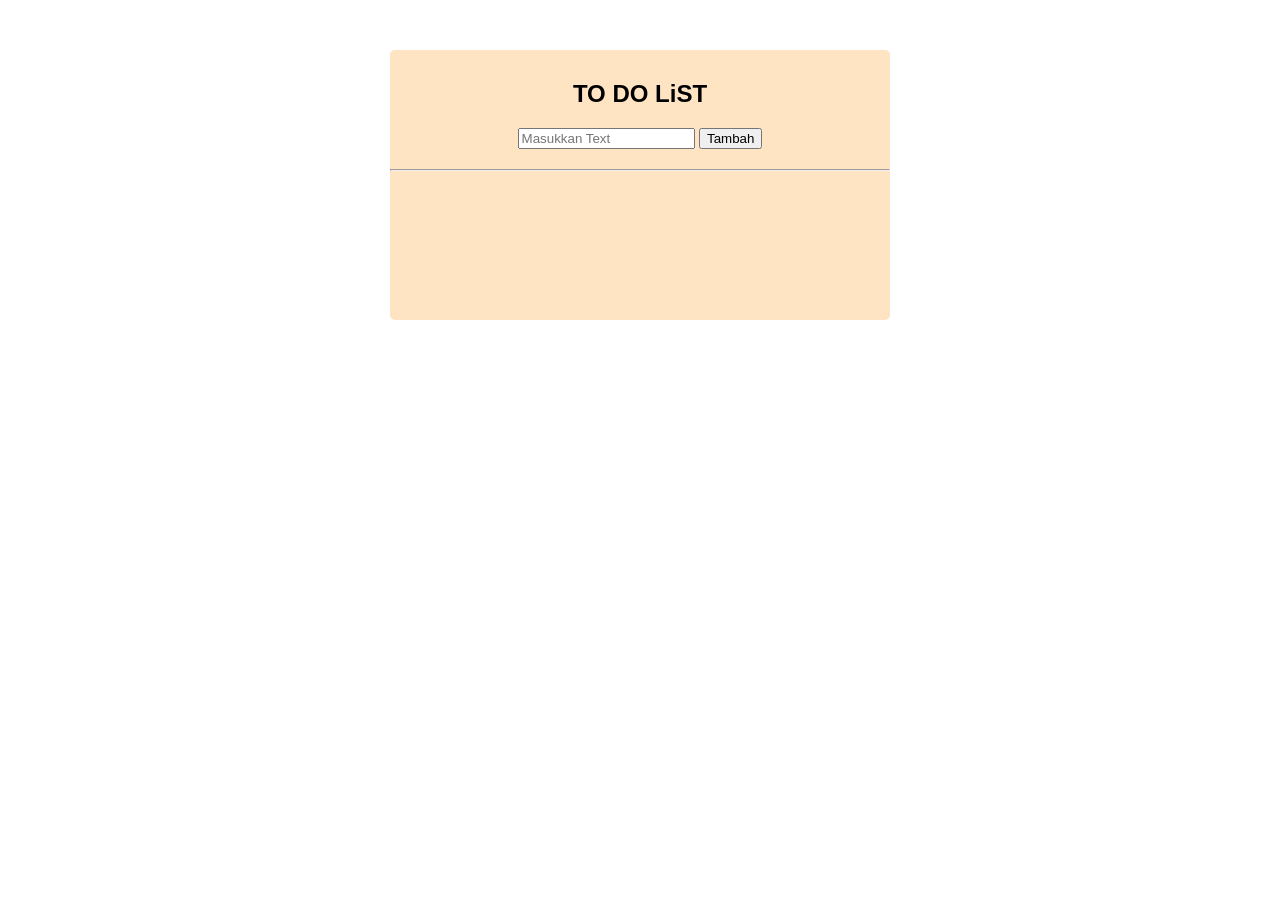
==== index.html @ 7e25e1a2 "Add files via upload" ====
<!DOCTYPE html>
<html lang="en">
<head>
    <meta charset="UTF-8">
    <meta name="viewport" content="width=device-width, initial-scale=1.0">
    <link rel="stylesheet" href="style.css"/>
    <title>TO DO LIST</title>
    <script src="operate.js"></script>
</head>
<body>
    <div class="container">
        <h2>TO DO LiST</h2>
        <input type="text" placeholder="Masukkan Text" onmouseover="refresh()" id="input_text">
        <button onclick="add()">Tambah</button>
        <hr>
        <ul id="task_list">
            <!-- <li class="li-stack">test<button class="button-stack">hapus</button></li> -->
        </ul>
    </div>
     <script src="operate.js"></script>
</body>
</html>
---- style.css ----
body {
    font-family: Arial, Helvetica, sans-serif;
}
.container {
    background-color:bisque;
    border-radius: 5px;
    min-height: 250px;
    max-width: 500px;
    text-align: center;
    margin: auto;
    margin-top: 50px;
    padding-top: 10px;
    padding-bottom: 10px;
}
hr {
    margin: 20px 0px;
}
ul li {
  list-style-type: none;
  font-size: 17px;
  margin: 7px;
  text-align: start;
}
.li-stack {
    background-color: white;
    width: 400px;
    padding: 5px 5px;
    border-radius: 7px;
    display: flex;
    align-items: center;
    justify-content: space-between;
}
.place::placeholder {
    color: red;
}
.button-stack {
   
}
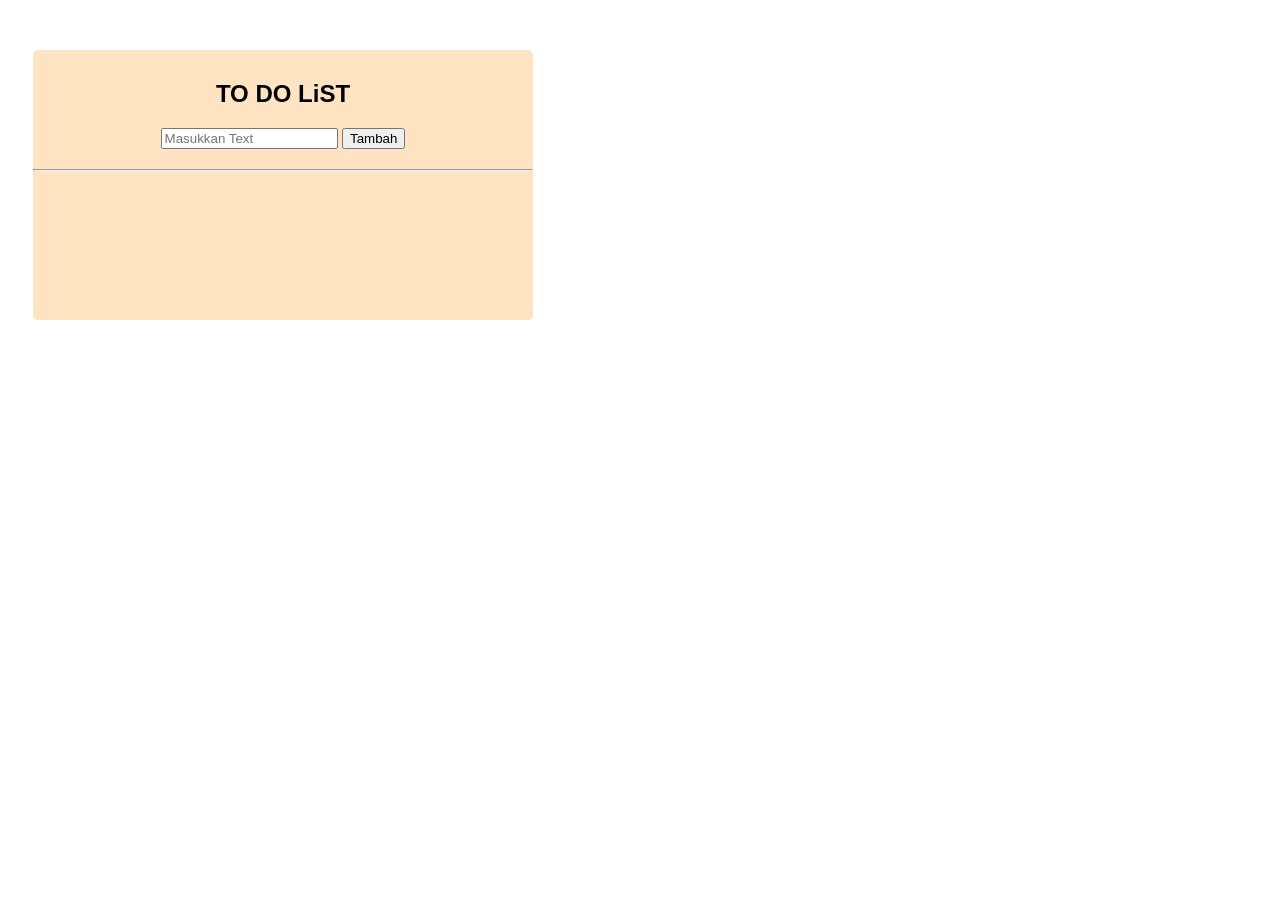
==== commit cc83410a: "Update index.html" ====
--- a/index.html
+++ b/index.html
@@ -4,7 +4,7 @@
     <meta charset="UTF-8">
     <meta name="viewport" content="width=device-width, initial-scale=1.0">
     <link rel="stylesheet" href="style.css"/>
-    <title>TO DO LIST</title>
+    <title>TO DO LIST 📑</title>
     <script src="operate.js"></script>
 </head>
 <body>
@@ -19,4 +19,4 @@
     </div>
      <script src="operate.js"></script>
 </body>
-</html>+</html>
--- a/style.css
+++ b/style.css
@@ -1,4 +1,5 @@
 body {
+    max-width: 550px;
     font-family: Arial, Helvetica, sans-serif;
 }
 .container {
@@ -23,7 +24,7 @@
 }
 .li-stack {
     background-color: white;
-    width: 400px;
+    max-width: 400px;
     padding: 5px 5px;
     border-radius: 7px;
     display: flex;
@@ -35,4 +36,4 @@
 }
 .button-stack {
    
-}+}
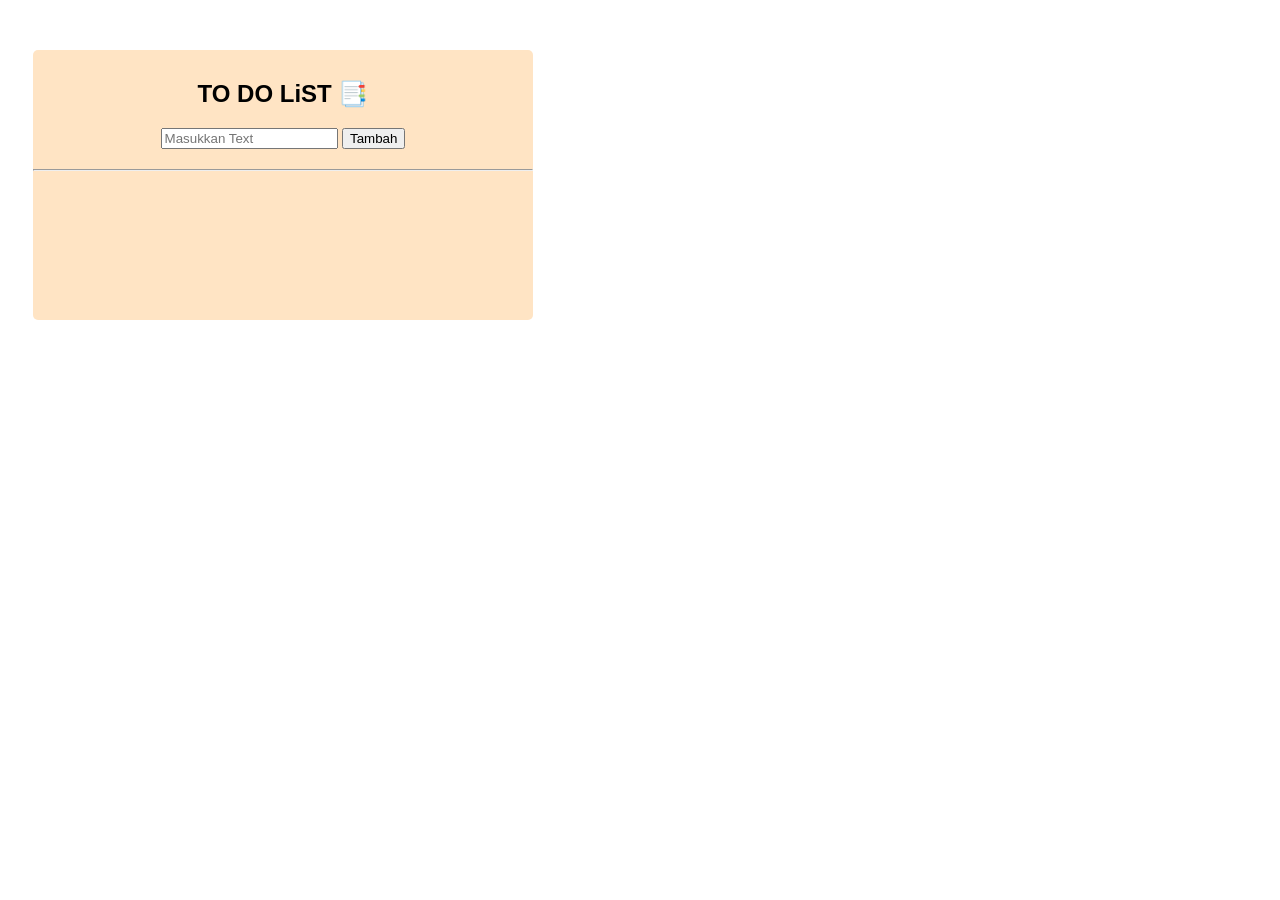
==== commit 91a774b0: "Update index.html" ====
--- a/index.html
+++ b/index.html
@@ -9,7 +9,7 @@
 </head>
 <body>
     <div class="container">
-        <h2>TO DO LiST</h2>
+        <h2>TO DO LiST 📑</h2>
         <input type="text" placeholder="Masukkan Text" onmouseover="refresh()" id="input_text">
         <button onclick="add()">Tambah</button>
         <hr>
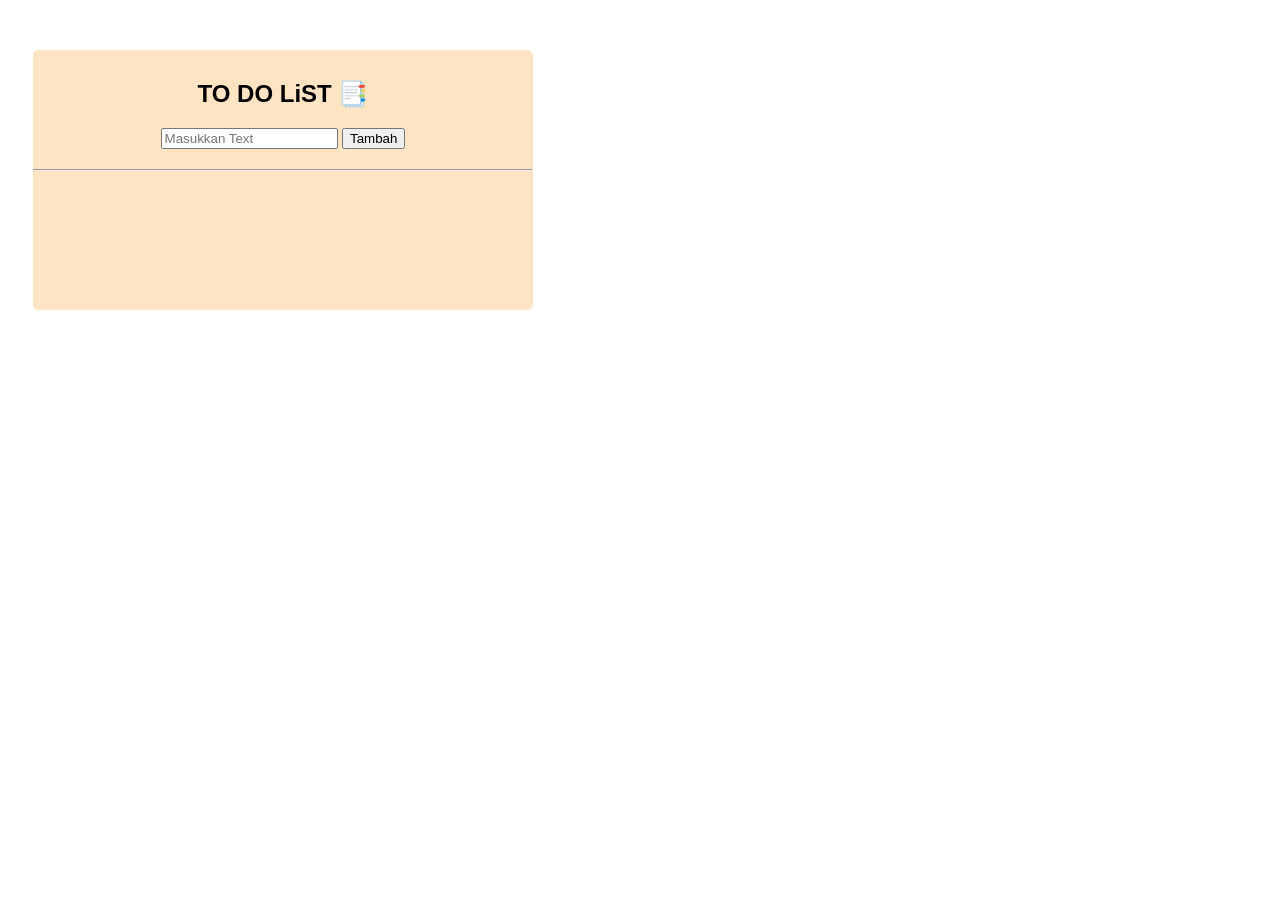
==== commit 4ccf23aa: "Update index.html" ====
--- a/index.html
+++ b/index.html
@@ -4,7 +4,7 @@
     <meta charset="UTF-8">
     <meta name="viewport" content="width=device-width, initial-scale=1.0">
     <link rel="stylesheet" href="style.css"/>
-    <title>TO DO LIST 📑</title>
+    <title>TO DO LIST</title>
     <script src="operate.js"></script>
 </head>
 <body>
--- a/style.css
+++ b/style.css
@@ -11,7 +11,6 @@
     margin: auto;
     margin-top: 50px;
     padding-top: 10px;
-    padding-bottom: 10px;
 }
 hr {
     margin: 20px 0px;
@@ -19,9 +18,11 @@
 ul li {
   list-style-type: none;
   font-size: 17px;
-  margin: 7px;
-  text-align: start;
+  margin: 10px;
+  text-align: center;
+  
 }
+
 .li-stack {
     background-color: white;
     max-width: 400px;
